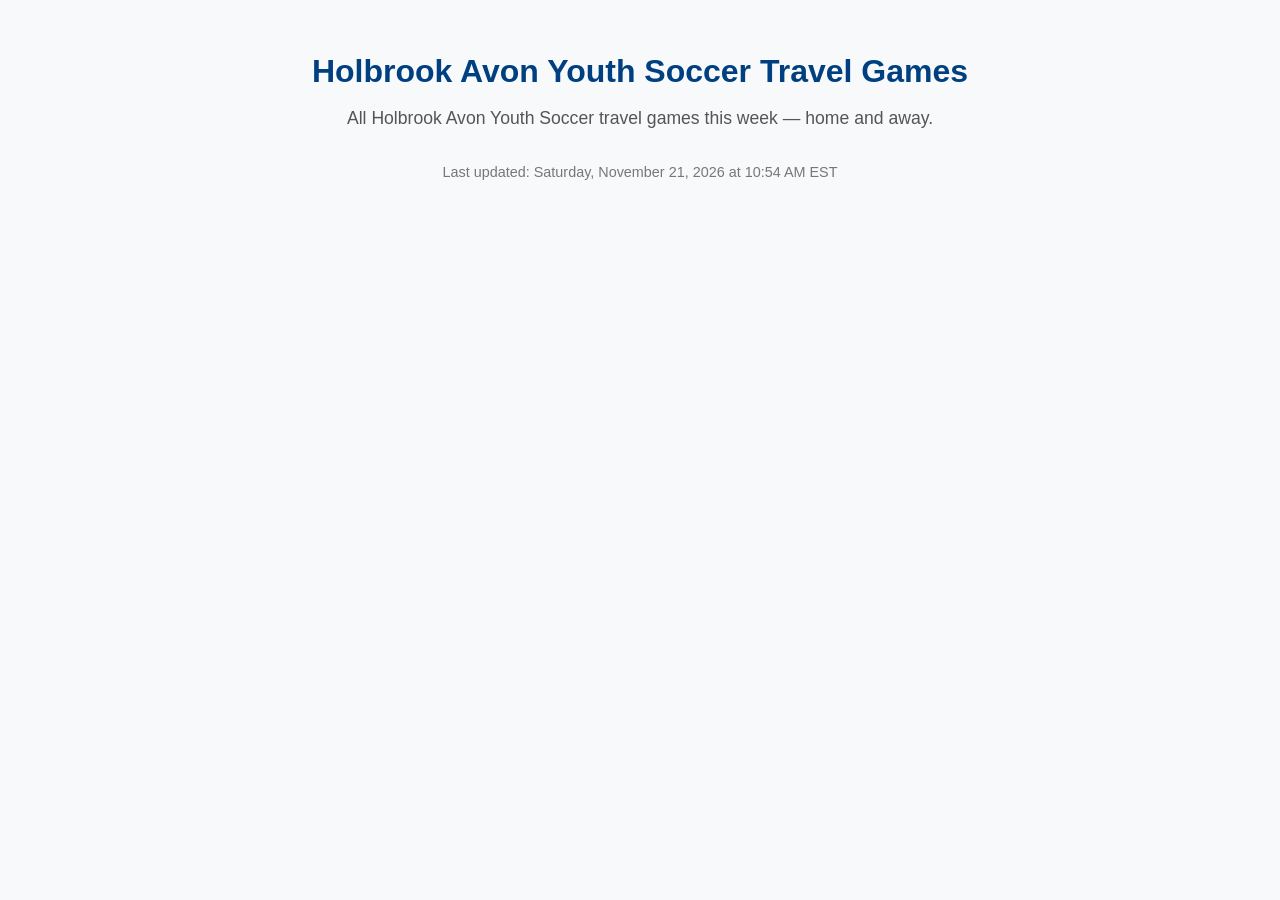
==== all_games.html @ ebbfcf9b "Auto-update home games for 2026-11-21" ====
<!DOCTYPE html>
<html lang="en">
<head>
<meta charset="UTF-8">
<title>Holbrook Avon Youth Soccer Travel Games</title>
<meta name="viewport" content="width=device-width, initial-scale=1.0">
<link rel="stylesheet" href="style.css">
</head>
<body>
<div class="schedule">
<h1 class="page-title">Holbrook Avon Youth Soccer Travel Games</h1>

<p class="subtitle">All Holbrook Avon Youth Soccer travel games this week — home and away.</p>

<div class="last-updated">Last updated: Saturday, November 21, 2026 at 10:54 AM EST</div>
</div>
</body>
</html>
---- style.css ----
body {
  font-family: 'Segoe UI', Arial, sans-serif;
  background: #f8f9fb;
  color: #222;
  margin: 0;
  padding: 0;
}

.schedule {
  max-width: 900px;
  margin: 0 auto;
  padding: 2em;
}

.page-title {
  text-align: center;
  color: #004080;
  font-size: 2em;
  font-weight: 700;
  margin-bottom: 0.2em;
}

.subtitle {
  text-align: center;
  color: #555;
  font-size: 1.1em;
  margin-bottom: 2em;
}

.day-header {
  background: #004080;
  color: white;
  padding: 0.5em 1em;
  border-radius: 6px;
  margin-top: 1.5em;
  font-size: 1.2em;
}

.section-header {
  font-size: 1.2em;
  font-weight: 600;
  margin-top: 1em;
  margin-bottom: 0.4em;
  color: #333;
}

/* ============================================================
   GRID LAYOUT FOR GAME ROWS (SIMPLE, ONE-LINE)
   ============================================================ */
.game {
  display: grid;
  grid-template-columns:
      80px
      32px
      1.3fr
      40px
      32px
      1.3fr
      1.8fr;
  gap: 8px;
  align-items: center;
  padding: 0.4em 0.6em;   /* your tightened padding */
  border-bottom: 1px solid #ddd;
}

/* Explicit column placement for all rows */
.game .time      { grid-column: 1; }
.game .opponent  { grid-column: 4; }
.game .location  { grid-column: 7; }


.game span {
  line-height: 1.1;
}

.game img.crest {
  align-self: center;
}

.game > * {
  align-self: center;
}


/* ============================================================
   TEXT STYLING (NO ELLIPSIS)
   ============================================================ */
.team {
  font-weight: 500;
}

.location {
  font-style: italic;
  color: #555;
}

.opponent {
  white-space: nowrap;
  color: #004080;
  text-align: center;
}

.team,
.location,
.opponent {
  line-height: 1.1;
}

/* ============================================================
   HOME / AWAY BACKGROUND COLORS
   ============================================================ */
.game.home {
  background: #e8f4ff;
}

.game.away {
  background: #fff8e8;
}

/* ============================================================
   CREST IMAGES
   ============================================================ */
.crest,
.game img.crest {
  width: 28px;
  height: 28px;
  margin-right: 6px;
  border-radius: 4px;
  object-fit: contain;
}


/* ============================================================
   NO GAMES MESSAGE
   ============================================================ */
.no-games {
  font-style: italic;
  color: #777;
  padding-left: 0.6em;
}

/* ============================================================
   LAST UPDATED FOOTER
   ============================================================ */
.last-updated {
  margin-top: 2em;
  text-align: center;
  color: #777;
  font-size: 0.9em;
}

/* ============================================================
   LOCATION COLOR CODING
   ============================================================ */
.game .location {
  font-weight: 600;
}

.loc-holbrook-high-school .location {
  color: #0047b3;
}

.loc-avon-butler-elementary-school .location {
  color: #cc5500;
}

.loc-brookville-park .location {
  color: #008844;
}

.loc-sean-joyce-field .location {
  color: #7a0099;
}

/* ============================================================
   MOBILE LAYOUT FIX — CLEAN STACKED VIEW
   ============================================================ */
@media (max-width: 600px) {

  .game {
    grid-template-columns: 1fr;
    padding: 0.8em 0.6em;
  }

  /* Force all children into a single column */
  .game > * {
    grid-column: 1 !important;
    white-space: normal;   /* allow wrapping */
    margin: 2px 0;
  }

  /* Make the order readable */
  .game .time {
    font-weight: 600;
    margin-bottom: 6px;
  }

  .game .opponent {
    text-align: left;
    margin: 4px 0;
  }

  /* Crests inline with team names */
  .game img.crest {
    margin-right: 8px;
    vertical-align: middle;
  }
}

/* Explicit column placement for all rows */
.game .time        { grid-column: 1; }
.game .home-crest  { grid-column: 2; }
.game .home-team   { grid-column: 3; }
.game .opponent    { grid-column: 4; }
.game .away-crest  { grid-column: 5; }
.game .away-team   { grid-column: 6; }
.game .location    { grid-column: 7; }


/* ============================================================
   CANCELLED GAME STYLING
   ============================================================ */

.game.cancelled {
  opacity: 0.55;
  text-decoration: line-through;
  color: #b30000;
  border-left: 6px solid #b30000;
  padding-left: 10px;
}

/* Red badge next to cancelled games */
.badge.cancelled {
  background: #b30000;
  color: #ffffff;
  padding: 3px 8px;
  border-radius: 4px;
  margin-left: 10px;
  font-size: 0.75em;
  font-weight: 600;
  display: inline-block;
}

/* Make the time stand out when cancelled */
.game.cancelled .time {
  color: #b30000;
  font-weight: 700;
}

/* Crest images dimmed for cancelled games */
.game.cancelled img.crest {
  filter: grayscale(100%) brightness(70%);
}

/* Mobile adjustments */
@media (max-width: 600px) {
  .game.cancelled {
    border-left-width: 4px;
    padding-left: 8px;
  }
}
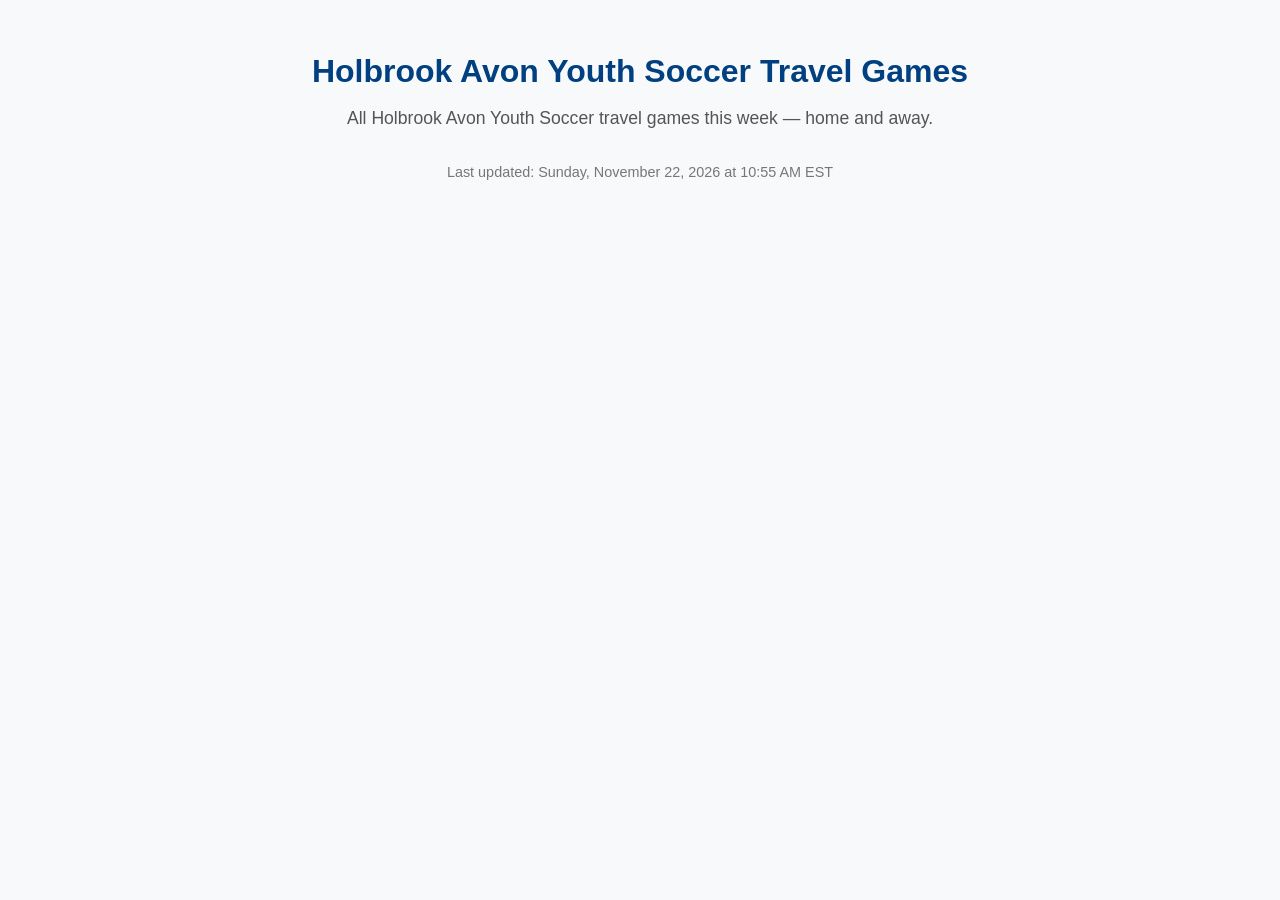
==== commit 8b51164b: "Auto-update home games for 2026-11-22" ====
--- a/all_games.html
+++ b/all_games.html
@@ -12,7 +12,7 @@
 
 <p class="subtitle">All Holbrook Avon Youth Soccer travel games this week — home and away.</p>
 
-<div class="last-updated">Last updated: Saturday, November 21, 2026 at 10:54 AM EST</div>
+<div class="last-updated">Last updated: Sunday, November 22, 2026 at 10:55 AM EST</div>
 </div>
 </body>
 </html>
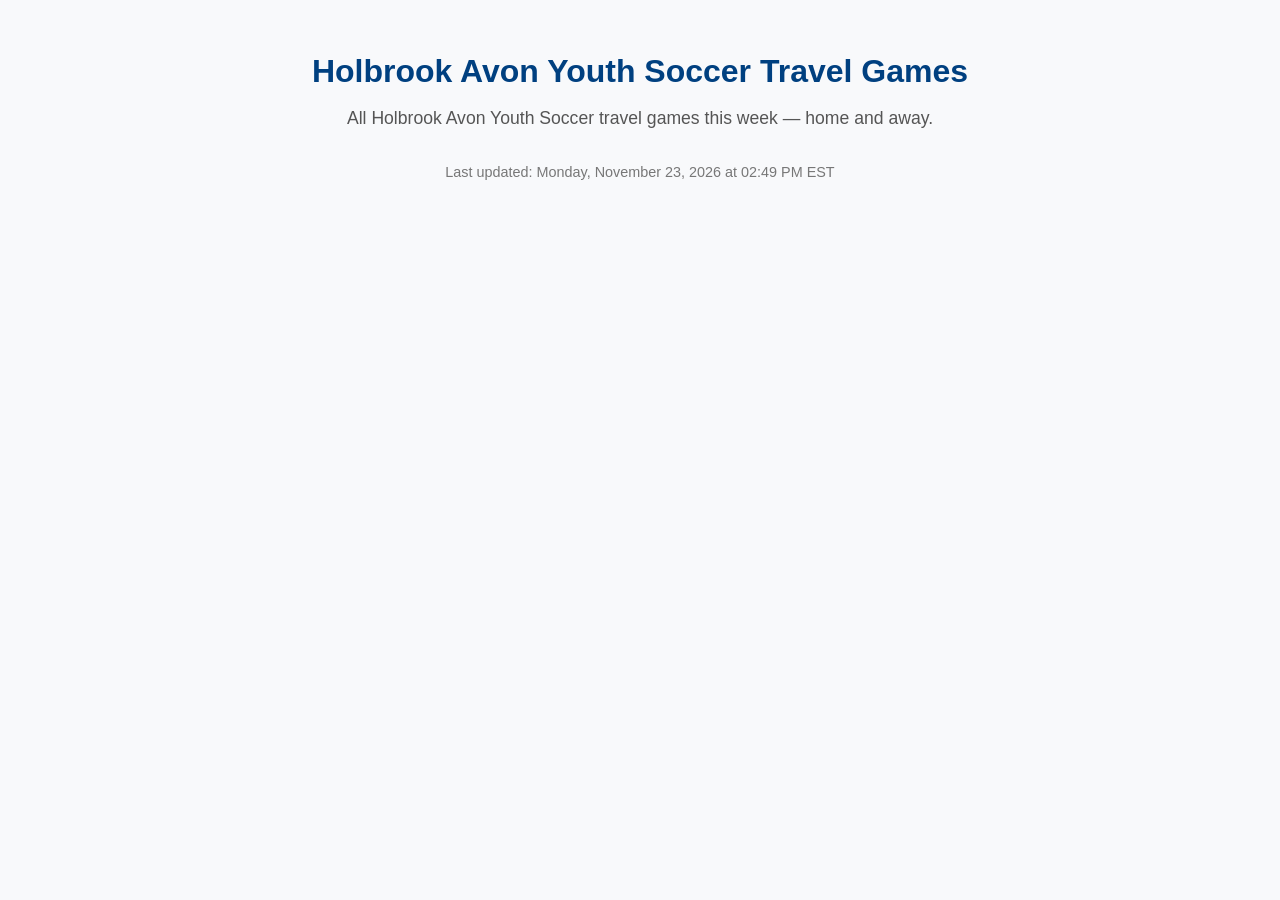
==== commit ec2c6a0e: "Auto-update home games for 2026-11-23" ====
--- a/all_games.html
+++ b/all_games.html
@@ -12,7 +12,7 @@
 
 <p class="subtitle">All Holbrook Avon Youth Soccer travel games this week — home and away.</p>
 
-<div class="last-updated">Last updated: Sunday, November 22, 2026 at 10:55 AM EST</div>
+<div class="last-updated">Last updated: Monday, November 23, 2026 at 02:49 PM EST</div>
 </div>
 </body>
 </html>
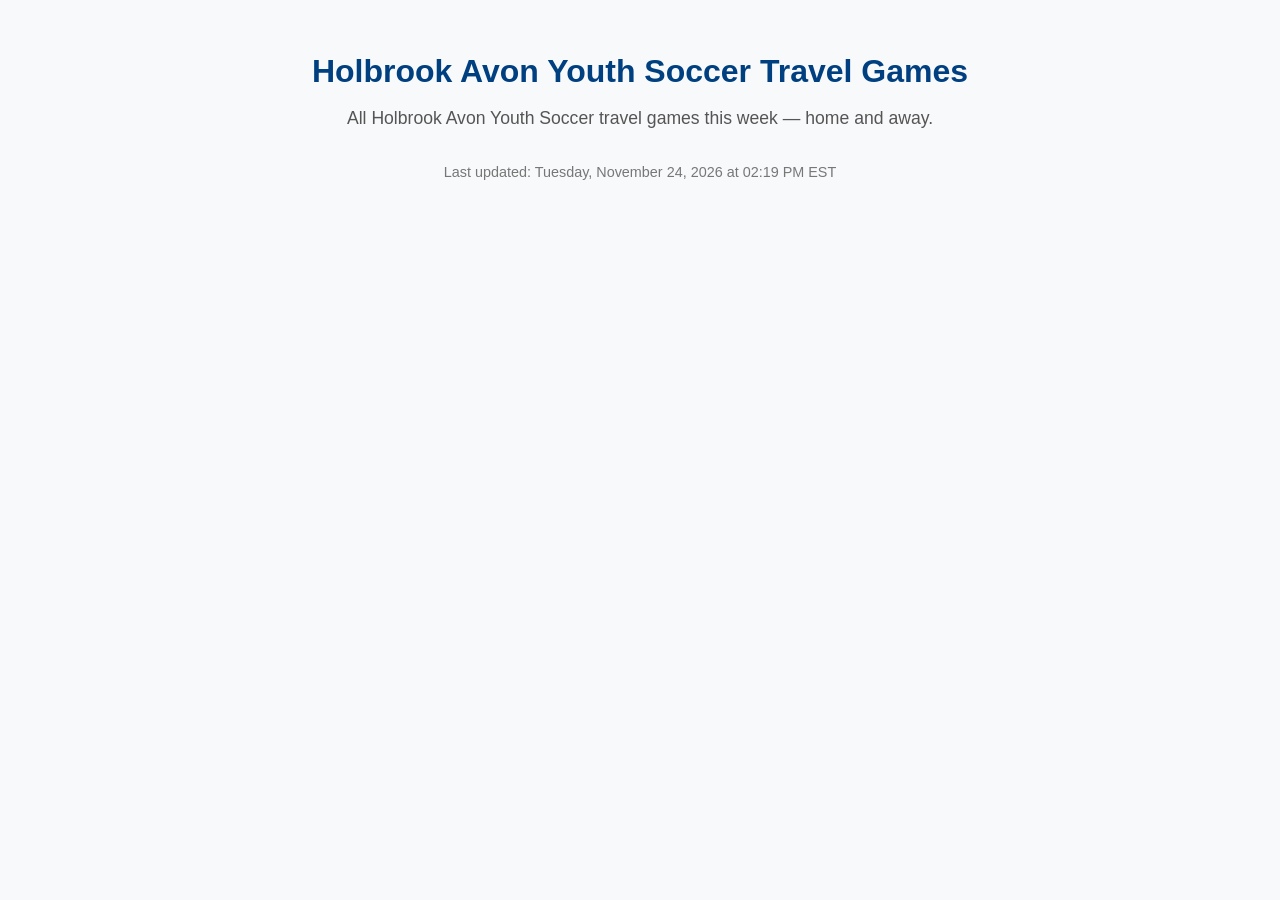
==== commit b286176c: "Auto-update home games for 2026-11-24" ====
--- a/all_games.html
+++ b/all_games.html
@@ -12,7 +12,7 @@
 
 <p class="subtitle">All Holbrook Avon Youth Soccer travel games this week — home and away.</p>
 
-<div class="last-updated">Last updated: Monday, November 23, 2026 at 02:49 PM EST</div>
+<div class="last-updated">Last updated: Tuesday, November 24, 2026 at 02:19 PM EST</div>
 </div>
 </body>
 </html>
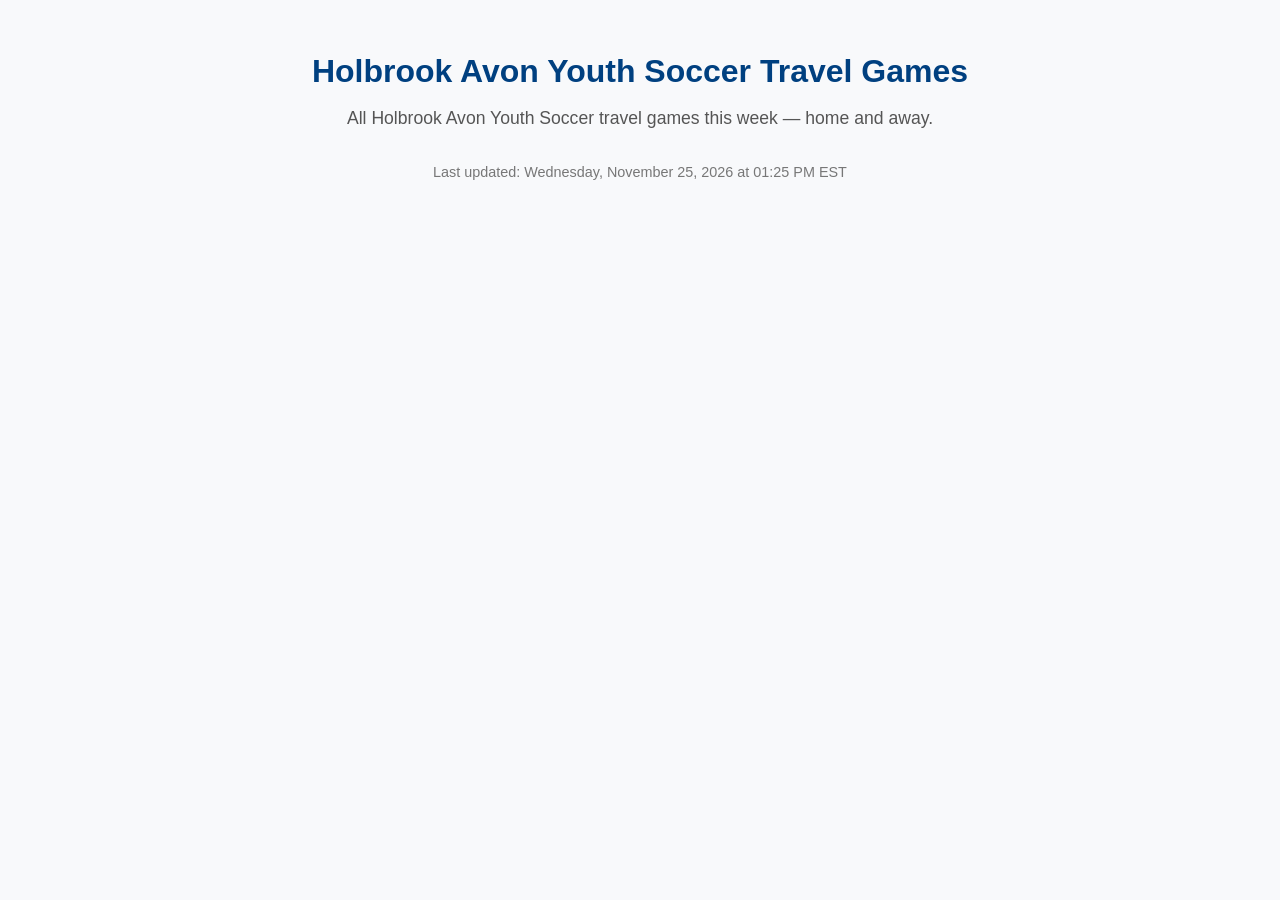
==== commit 2a598b4e: "Auto-update home games for 2026-11-25" ====
--- a/all_games.html
+++ b/all_games.html
@@ -12,7 +12,7 @@
 
 <p class="subtitle">All Holbrook Avon Youth Soccer travel games this week — home and away.</p>
 
-<div class="last-updated">Last updated: Tuesday, November 24, 2026 at 02:19 PM EST</div>
+<div class="last-updated">Last updated: Wednesday, November 25, 2026 at 01:25 PM EST</div>
 </div>
 </body>
 </html>
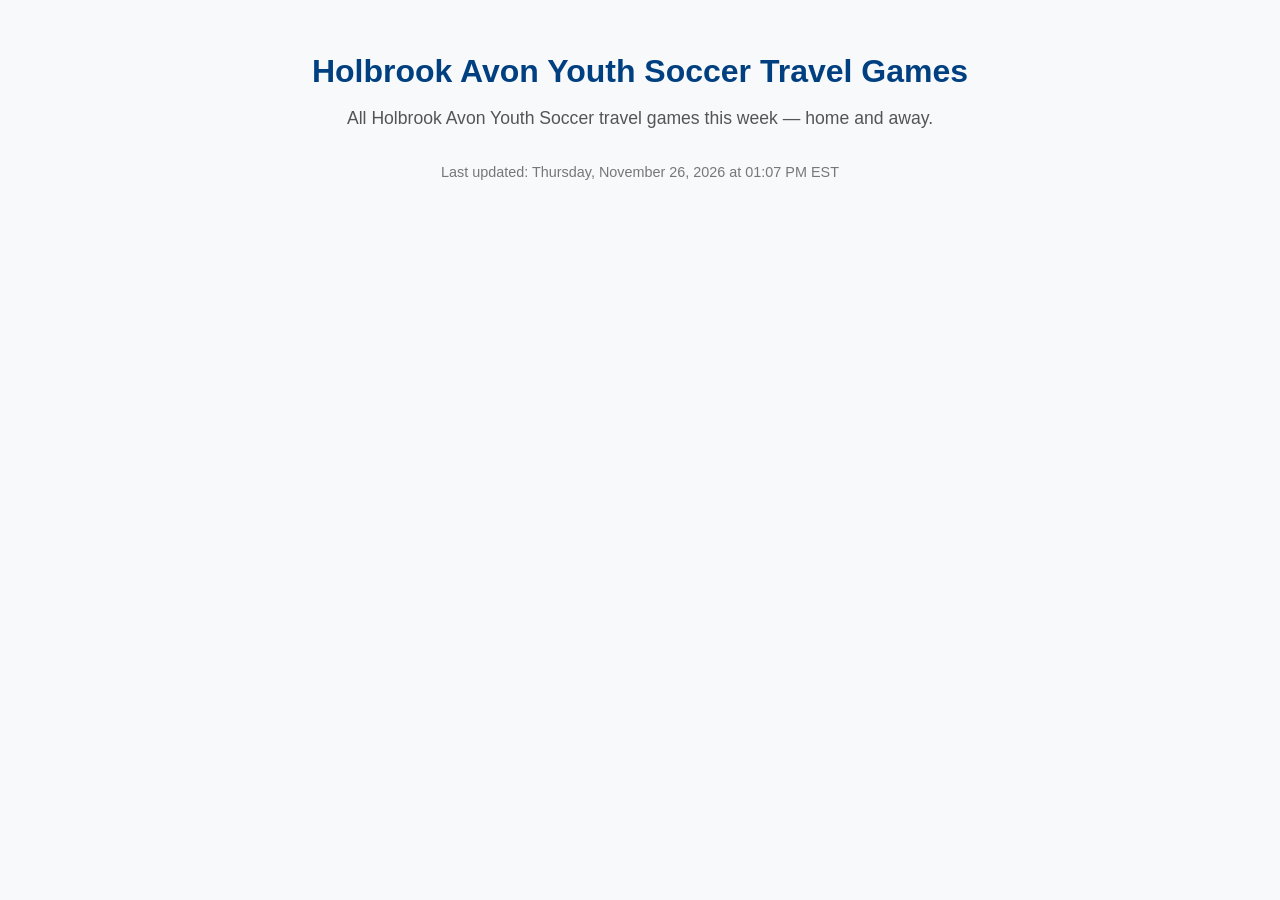
==== commit 6b4b5dec: "Auto-update home games for 2026-11-26" ====
--- a/all_games.html
+++ b/all_games.html
@@ -12,7 +12,7 @@
 
 <p class="subtitle">All Holbrook Avon Youth Soccer travel games this week — home and away.</p>
 
-<div class="last-updated">Last updated: Wednesday, November 25, 2026 at 01:25 PM EST</div>
+<div class="last-updated">Last updated: Thursday, November 26, 2026 at 01:07 PM EST</div>
 </div>
 </body>
 </html>
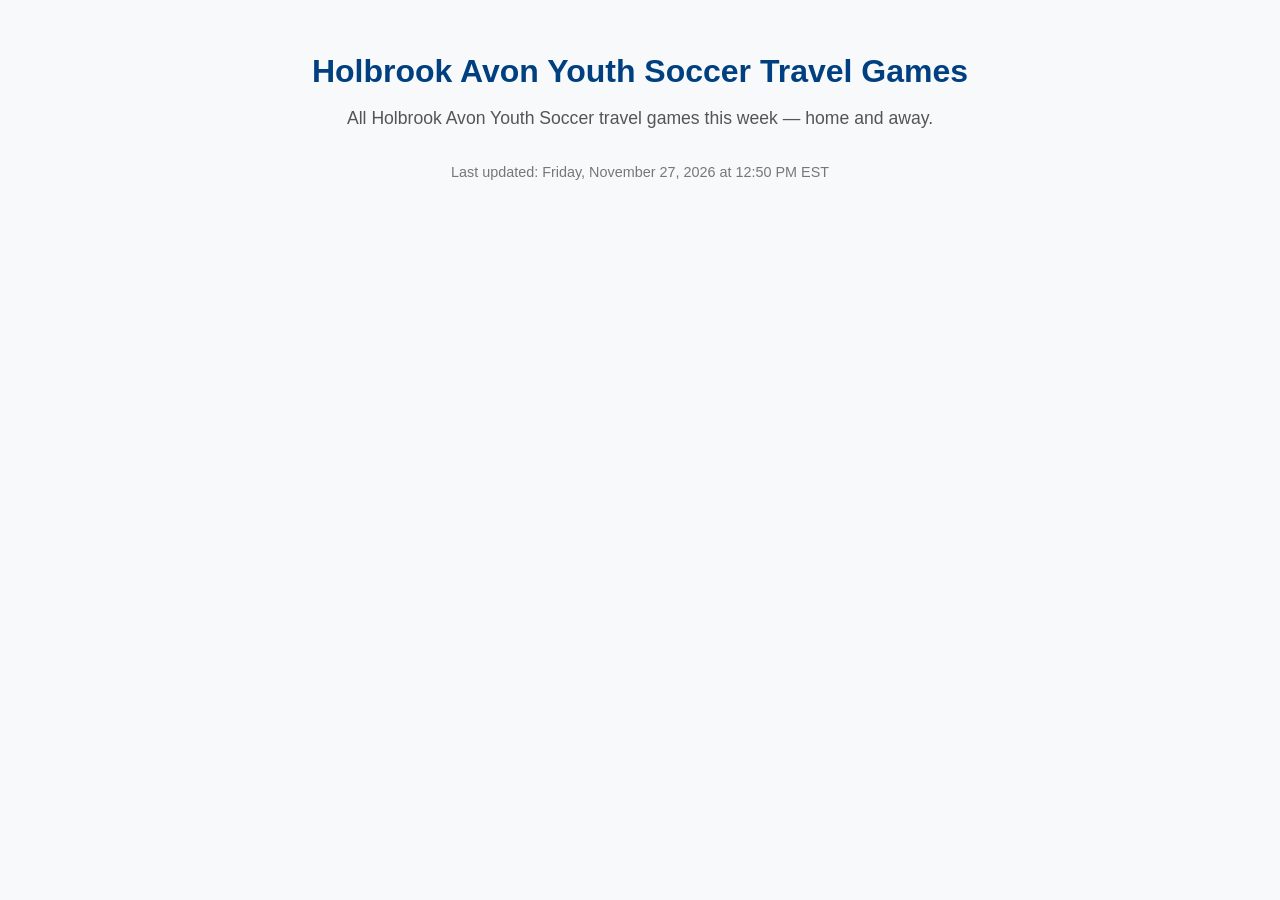
==== commit 0157c5d1: "Auto-update home games for 2026-11-27" ====
--- a/all_games.html
+++ b/all_games.html
@@ -12,7 +12,7 @@
 
 <p class="subtitle">All Holbrook Avon Youth Soccer travel games this week — home and away.</p>
 
-<div class="last-updated">Last updated: Thursday, November 26, 2026 at 01:07 PM EST</div>
+<div class="last-updated">Last updated: Friday, November 27, 2026 at 12:50 PM EST</div>
 </div>
 </body>
 </html>
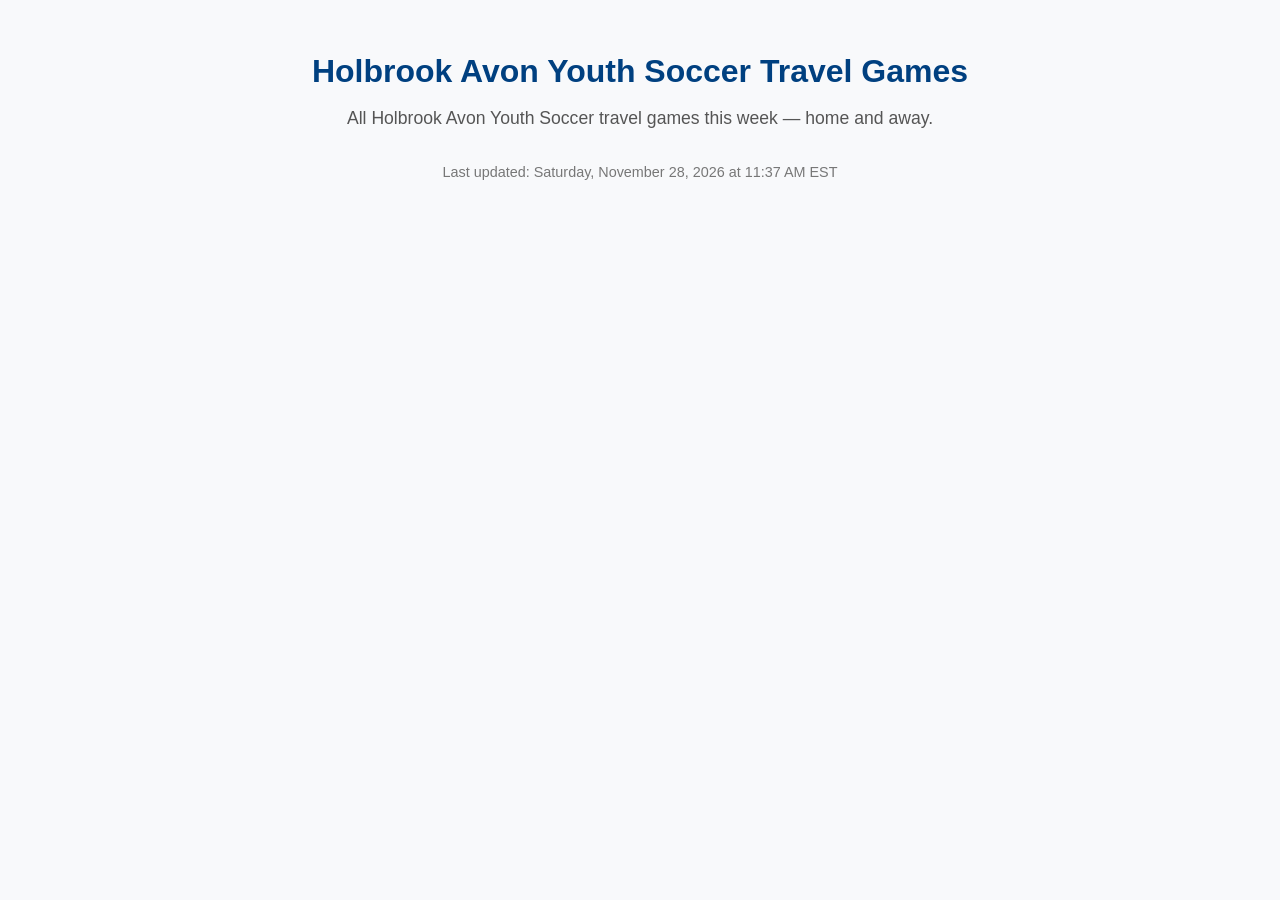
==== commit 26506906: "Auto-update home games for 2026-11-28" ====
--- a/all_games.html
+++ b/all_games.html
@@ -12,7 +12,7 @@
 
 <p class="subtitle">All Holbrook Avon Youth Soccer travel games this week — home and away.</p>
 
-<div class="last-updated">Last updated: Friday, November 27, 2026 at 12:50 PM EST</div>
+<div class="last-updated">Last updated: Saturday, November 28, 2026 at 11:37 AM EST</div>
 </div>
 </body>
 </html>
